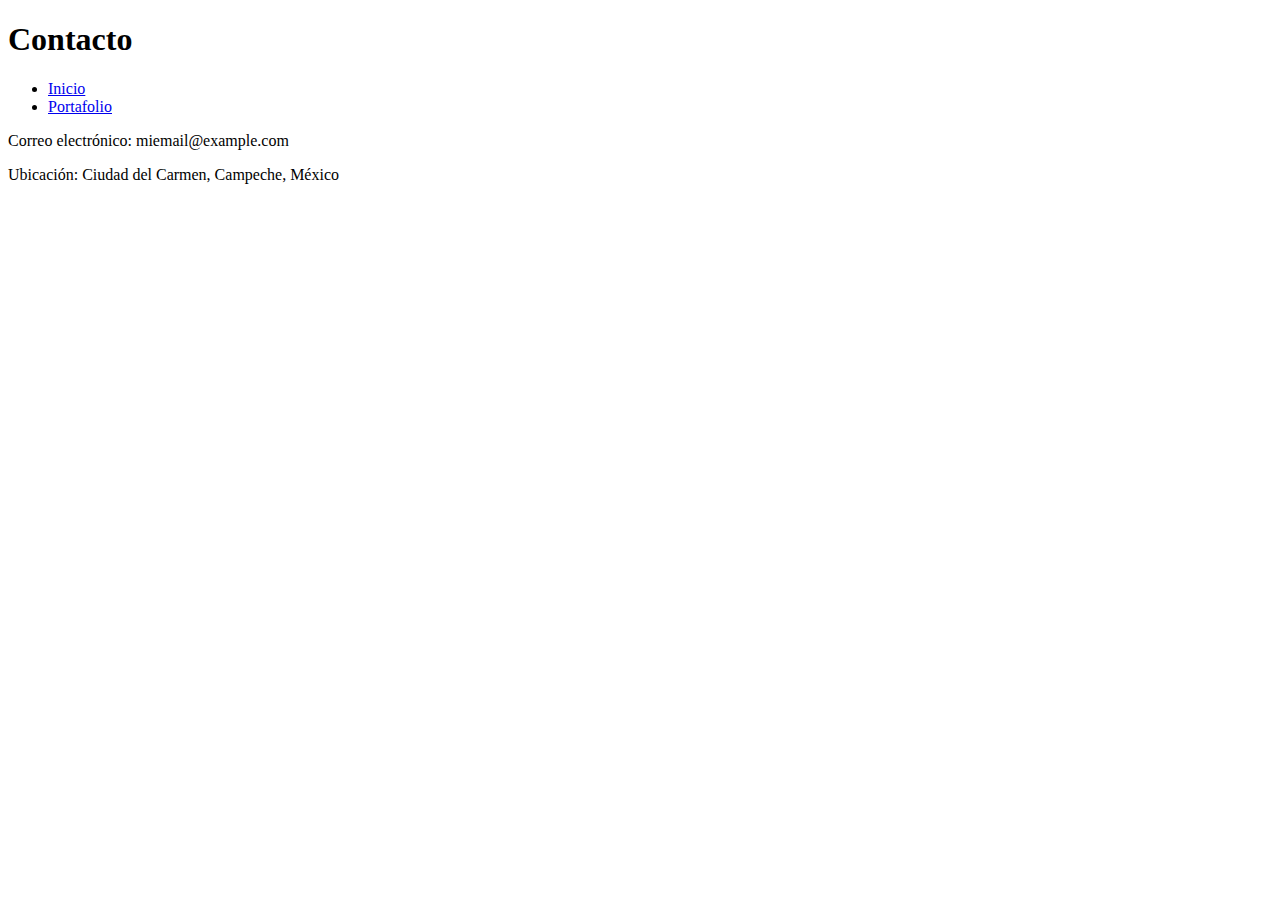
==== contacto.html @ f10ca6c3 "Corrección de enlaces y actualización del contenido" ====
<!DOCTYPE html>
<html lang="es">
<head>
    <meta charset="UTF-8">
    <meta name="viewport" content="width=device-width, initial-scale=1.0">
    <title>Contacto</title>
    <link rel="stylesheet" href="styles.css">
</head>
<body>
    <header>
        <h1>Contacto</h1>
        <nav>
            <ul>
                <li><a href="index.html">Inicio</a></li>
                <li><a href="portafolio.html">Portafolio</a></li>
            </ul>
        </nav>
    </header>
    <main>
        <p>Correo electrónico: miemail@example.com</p>
        <p>Ubicación: Ciudad del Carmen, Campeche, México</p>
    </main>
</body>
</html>
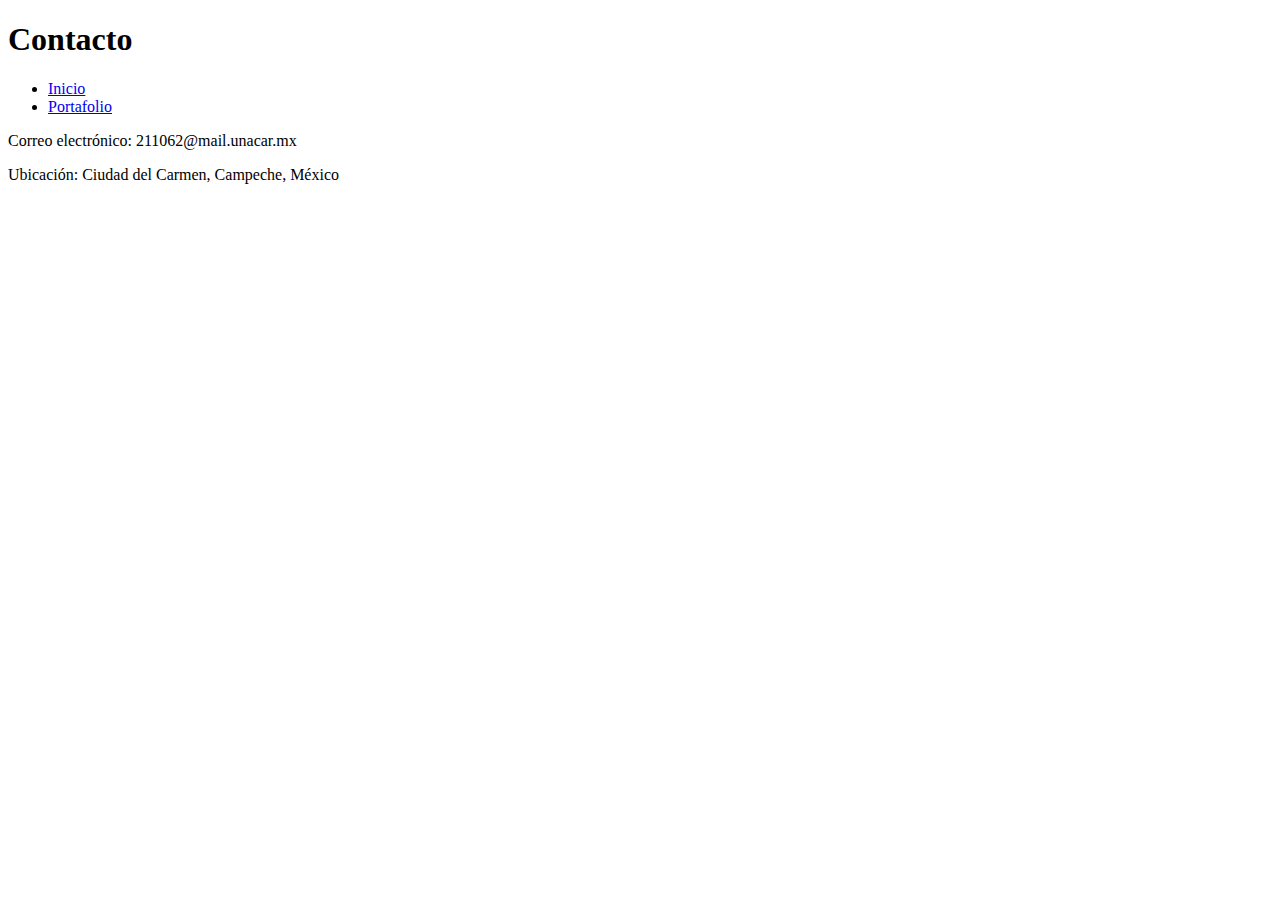
==== commit 19279c85: "Corrección de enlaces y actualización del contenido" ====
--- a/contacto.html
+++ b/contacto.html
@@ -17,7 +17,7 @@
         </nav>
     </header>
     <main>
-        <p>Correo electrónico: miemail@example.com</p>
+        <p>Correo electrónico: 211062@mail.unacar.mx</p>
         <p>Ubicación: Ciudad del Carmen, Campeche, México</p>
     </main>
 </body>
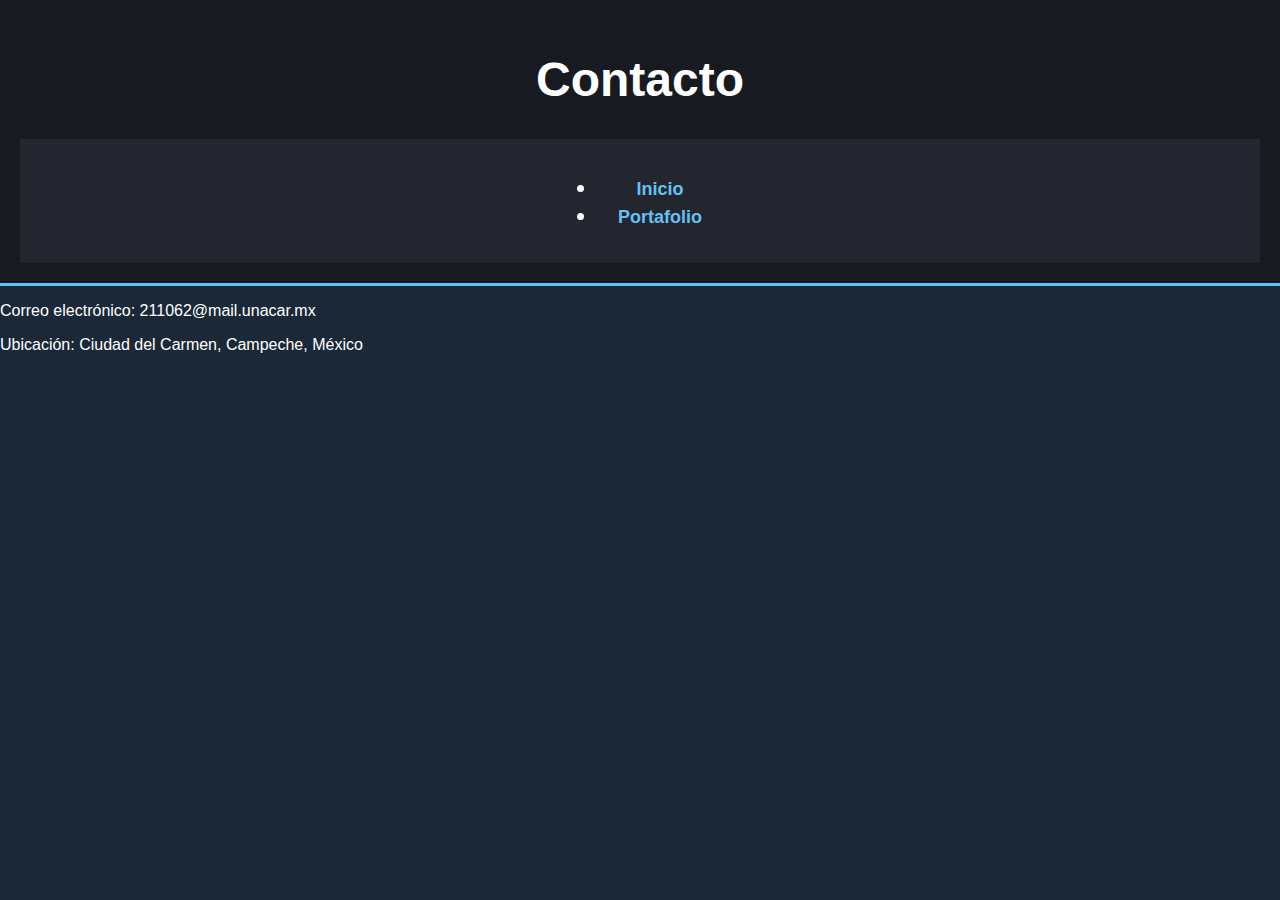
==== commit 25175ddb: "Agregando diseño diferenciado para cada sección" ====
--- a/contacto.html
+++ b/contacto.html
@@ -4,7 +4,7 @@
     <meta charset="UTF-8">
     <meta name="viewport" content="width=device-width, initial-scale=1.0">
     <title>Contacto</title>
-    <link rel="stylesheet" href="styles.css">
+    <link rel="stylesheet" href="02-maquetacion-cv/styles.css">
 </head>
 <body>
     <header>
--- a/02-maquetacion-cv/styles.css
+++ b/02-maquetacion-cv/styles.css
@@ -0,0 +1,87 @@
+/* Estilos inspirados en Steam */
+
+/* Fuente moderna y fondo oscuro */
+body {
+    font-family: 'Arial', sans-serif;
+    background-color: #1b2838;
+    color: #ffffff;
+    margin: 0;
+    padding: 0;
+}
+
+/* Contenedor principal */
+.container {
+    width: 80%;
+    margin: auto;
+    padding: 20px;
+}
+
+/* Encabezado */
+header {
+    background-color: #171a21;
+    padding: 20px;
+    text-align: center;
+    font-size: 24px;
+    font-weight: bold;
+    border-bottom: 3px solid #66c0f4;
+}
+
+/* Navegación */
+nav {
+    display: flex;
+    justify-content: center;
+    background-color: #23262e;
+    padding: 10px;
+}
+
+nav a {
+    color: #66c0f4;
+    text-decoration: none;
+    padding: 10px 20px;
+    font-size: 18px;
+    transition: 0.3s;
+}
+
+nav a:hover {
+    background-color: #66c0f4;
+    color: #1b2838;
+    border-radius: 5px;
+}
+
+/* Secciones */
+section {
+    background-color: #2a475e;
+    padding: 20px;
+    margin: 20px 0;
+    border-radius: 10px;
+    box-shadow: 0 0 10px rgba(0, 0, 0, 0.5);
+}
+
+/* Botones */
+button {
+    background-color: #66c0f4;
+    color: #1b2838;
+    padding: 10px 20px;
+    border: none;
+    cursor: pointer;
+    font-size: 18px;
+    border-radius: 5px;
+    transition: 0.3s;
+}
+
+button:hover {
+    background-color: #ffffff;
+    color: #1b2838;
+}
+
+/* Imágenes del portafolio */
+.portfolio img {
+    width: 100%;
+    border-radius: 10px;
+    transition: 0.3s;
+}
+
+.portfolio img:hover {
+    transform: scale(1.05);
+    box-shadow: 0 0 15px rgba(255, 255, 255, 0.5);
+}